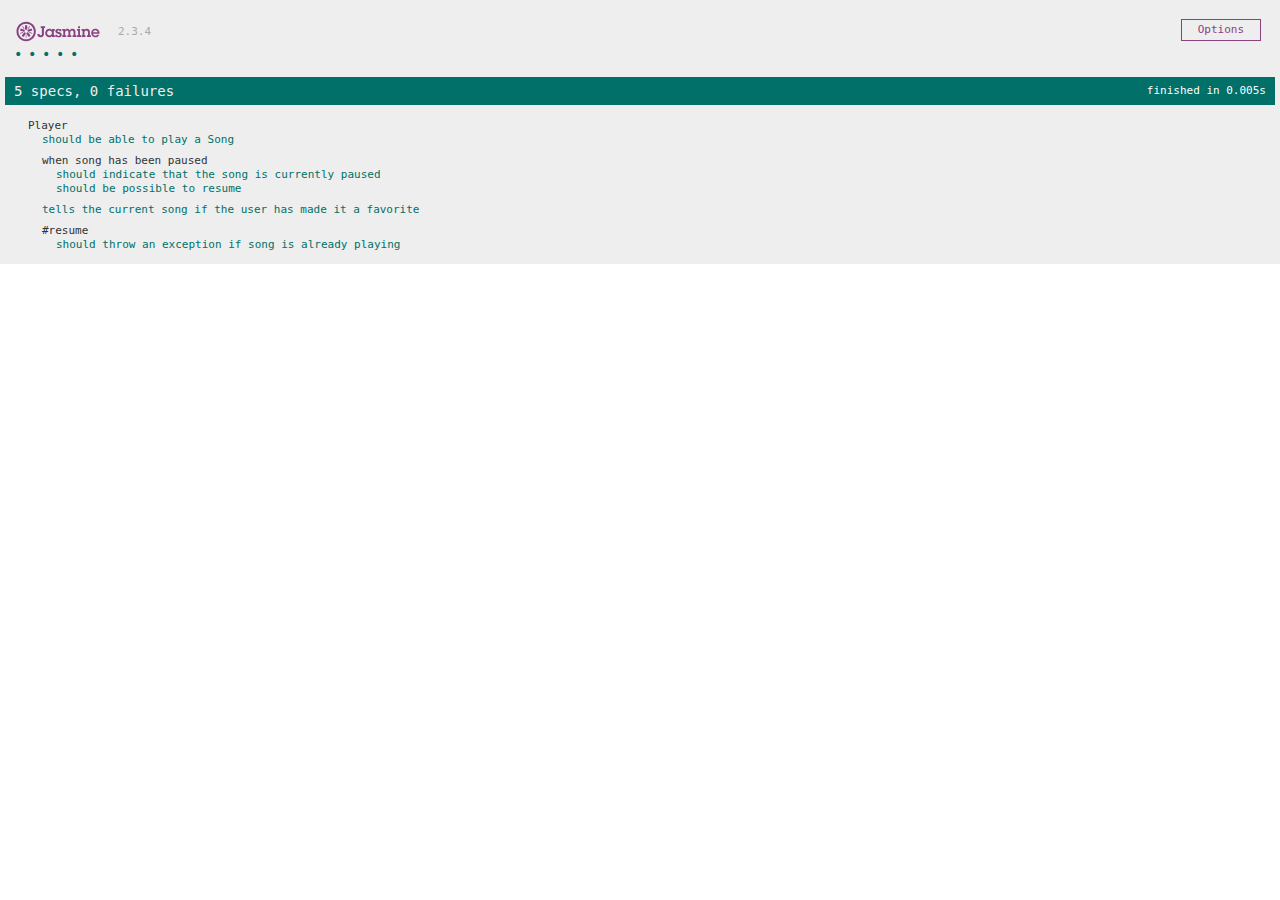
==== SpecRunner.html @ cdd905c1 "Initial commit" ====
<!DOCTYPE html>
<html>
<head>
  <meta charset="utf-8">
  <title>Jasmine Spec Runner v2.3.4</title>

  <link rel="shortcut icon" type="image/png" href="lib/jasmine-2.3.4/jasmine_favicon.png">
  <link rel="stylesheet" href="lib/jasmine-2.3.4/jasmine.css">

  <script src="lib/jasmine-2.3.4/jasmine.js"></script>
  <script src="lib/jasmine-2.3.4/jasmine-html.js"></script>
  <script src="lib/jasmine-2.3.4/boot.js"></script>

  <!-- include source files here... -->
  <script src="src/Player.js"></script>
  <script src="src/Song.js"></script>

  <!-- include spec files here... -->
  <script src="spec/SpecHelper.js"></script>
  <script src="spec/PlayerSpec.js"></script>

</head>

<body>
</body>
</html>
---- lib/jasmine-2.3.4/jasmine.css ----
body { overflow-y: scroll; }

.jasmine_html-reporter { background-color: #eee; padding: 5px; margin: -8px; font-size: 11px; font-family: Monaco, "Lucida Console", monospace; line-height: 14px; color: #333; }
.jasmine_html-reporter a { text-decoration: none; }
.jasmine_html-reporter a:hover { text-decoration: underline; }
.jasmine_html-reporter p, .jasmine_html-reporter h1, .jasmine_html-reporter h2, .jasmine_html-reporter h3, .jasmine_html-reporter h4, .jasmine_html-reporter h5, .jasmine_html-reporter h6 { margin: 0; line-height: 14px; }
.jasmine_html-reporter .banner, .jasmine_html-reporter .symbol-summary, .jasmine_html-reporter .summary, .jasmine_html-reporter .result-message, .jasmine_html-reporter .spec .description, .jasmine_html-reporter .spec-detail .description, .jasmine_html-reporter .alert .bar, .jasmine_html-reporter .stack-trace { padding-left: 9px; padding-right: 9px; }
.jasmine_html-reporter .banner { position: relative; }
.jasmine_html-reporter .banner .title { background: url('[data-uri]') no-repeat; background: url('[data-uri]') no-repeat, none; -moz-background-size: 100%; -o-background-size: 100%; -webkit-background-size: 100%; background-size: 100%; display: block; float: left; width: 90px; height: 25px; }
.jasmine_html-reporter .banner .version { margin-left: 14px; position: relative; top: 6px; }
.jasmine_html-reporter #jasmine_content { position: fixed; right: 100%; }
.jasmine_html-reporter .version { color: #aaa; }
.jasmine_html-reporter .banner { margin-top: 14px; }
.jasmine_html-reporter .duration { color: #fff; float: right; line-height: 28px; padding-right: 9px; }
.jasmine_html-reporter .symbol-summary { overflow: hidden; *zoom: 1; margin: 14px 0; }
.jasmine_html-reporter .symbol-summary li { display: inline-block; height: 8px; width: 14px; font-size: 16px; }
.jasmine_html-reporter .symbol-summary li.passed { font-size: 14px; }
.jasmine_html-reporter .symbol-summary li.passed:before { color: #007069; content: "\02022"; }
.jasmine_html-reporter .symbol-summary li.failed { line-height: 9px; }
.jasmine_html-reporter .symbol-summary li.failed:before { color: #ca3a11; content: "\d7"; font-weight: bold; margin-left: -1px; }
.jasmine_html-reporter .symbol-summary li.disabled { font-size: 14px; }
.jasmine_html-reporter .symbol-summary li.disabled:before { color: #bababa; content: "\02022"; }
.jasmine_html-reporter .symbol-summary li.pending { line-height: 17px; }
.jasmine_html-reporter .symbol-summary li.pending:before { color: #ba9d37; content: "*"; }
.jasmine_html-reporter .symbol-summary li.empty { font-size: 14px; }
.jasmine_html-reporter .symbol-summary li.empty:before { color: #ba9d37; content: "\02022"; }
.jasmine_html-reporter .run-options { float: right; margin-right: 5px; border: 1px solid #8a4182; color: #8a4182; position: relative; line-height: 20px; }
.jasmine_html-reporter .run-options .trigger { cursor: pointer; padding: 8px 16px; }
.jasmine_html-reporter .run-options .payload { position: absolute; display: none; right: -1px; border: 1px solid #8a4182; background-color: #eee; white-space: nowrap; padding: 4px 8px; }
.jasmine_html-reporter .run-options .payload.open { display: block; }
.jasmine_html-reporter .bar { line-height: 28px; font-size: 14px; display: block; color: #eee; }
.jasmine_html-reporter .bar.failed { background-color: #ca3a11; }
.jasmine_html-reporter .bar.passed { background-color: #007069; }
.jasmine_html-reporter .bar.skipped { background-color: #bababa; }
.jasmine_html-reporter .bar.errored { background-color: #ca3a11; }
.jasmine_html-reporter .bar.menu { background-color: #fff; color: #aaa; }
.jasmine_html-reporter .bar.menu a { color: #333; }
.jasmine_html-reporter .bar a { color: white; }
.jasmine_html-reporter.spec-list .bar.menu.failure-list, .jasmine_html-reporter.spec-list .results .failures { display: none; }
.jasmine_html-reporter.failure-list .bar.menu.spec-list, .jasmine_html-reporter.failure-list .summary { display: none; }
.jasmine_html-reporter .results { margin-top: 14px; }
.jasmine_html-reporter .summary { margin-top: 14px; }
.jasmine_html-reporter .summary ul { list-style-type: none; margin-left: 14px; padding-top: 0; padding-left: 0; }
.jasmine_html-reporter .summary ul.suite { margin-top: 7px; margin-bottom: 7px; }
.jasmine_html-reporter .summary li.passed a { color: #007069; }
.jasmine_html-reporter .summary li.failed a { color: #ca3a11; }
.jasmine_html-reporter .summary li.empty a { color: #ba9d37; }
.jasmine_html-reporter .summary li.pending a { color: #ba9d37; }
.jasmine_html-reporter .summary li.disabled a { color: #bababa; }
.jasmine_html-reporter .description + .suite { margin-top: 0; }
.jasmine_html-reporter .suite { margin-top: 14px; }
.jasmine_html-reporter .suite a { color: #333; }
.jasmine_html-reporter .failures .spec-detail { margin-bottom: 28px; }
.jasmine_html-reporter .failures .spec-detail .description { background-color: #ca3a11; }
.jasmine_html-reporter .failures .spec-detail .description a { color: white; }
.jasmine_html-reporter .result-message { padding-top: 14px; color: #333; white-space: pre; }
.jasmine_html-reporter .result-message span.result { display: block; }
.jasmine_html-reporter .stack-trace { margin: 5px 0 0 0; max-height: 224px; overflow: auto; line-height: 18px; color: #666; border: 1px solid #ddd; background: white; white-space: pre; }
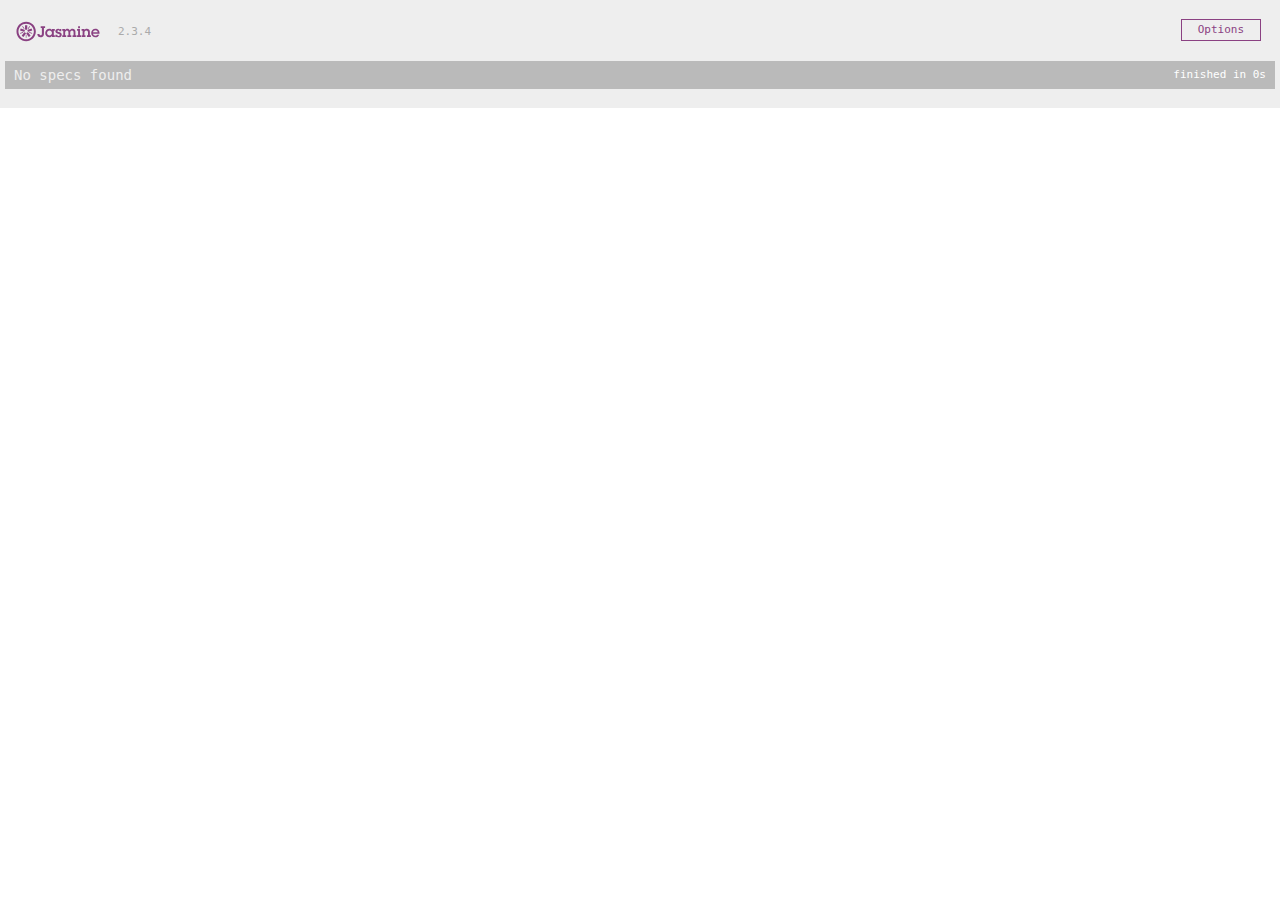
==== commit 05ce8fd7: "Add some css style" ====
--- a/SpecRunner.html
+++ b/SpecRunner.html
@@ -12,12 +12,11 @@
   <script src="lib/jasmine-2.3.4/boot.js"></script>
 
   <!-- include source files here... -->
-  <script src="src/Player.js"></script>
-  <script src="src/Song.js"></script>
+  <script src="src/github-users-app.js"></script>
 
   <!-- include spec files here... -->
   <script src="spec/SpecHelper.js"></script>
-  <script src="spec/PlayerSpec.js"></script>
+  <script src="spec/github-users-appSpec.js"></script>
 
 </head>
 
